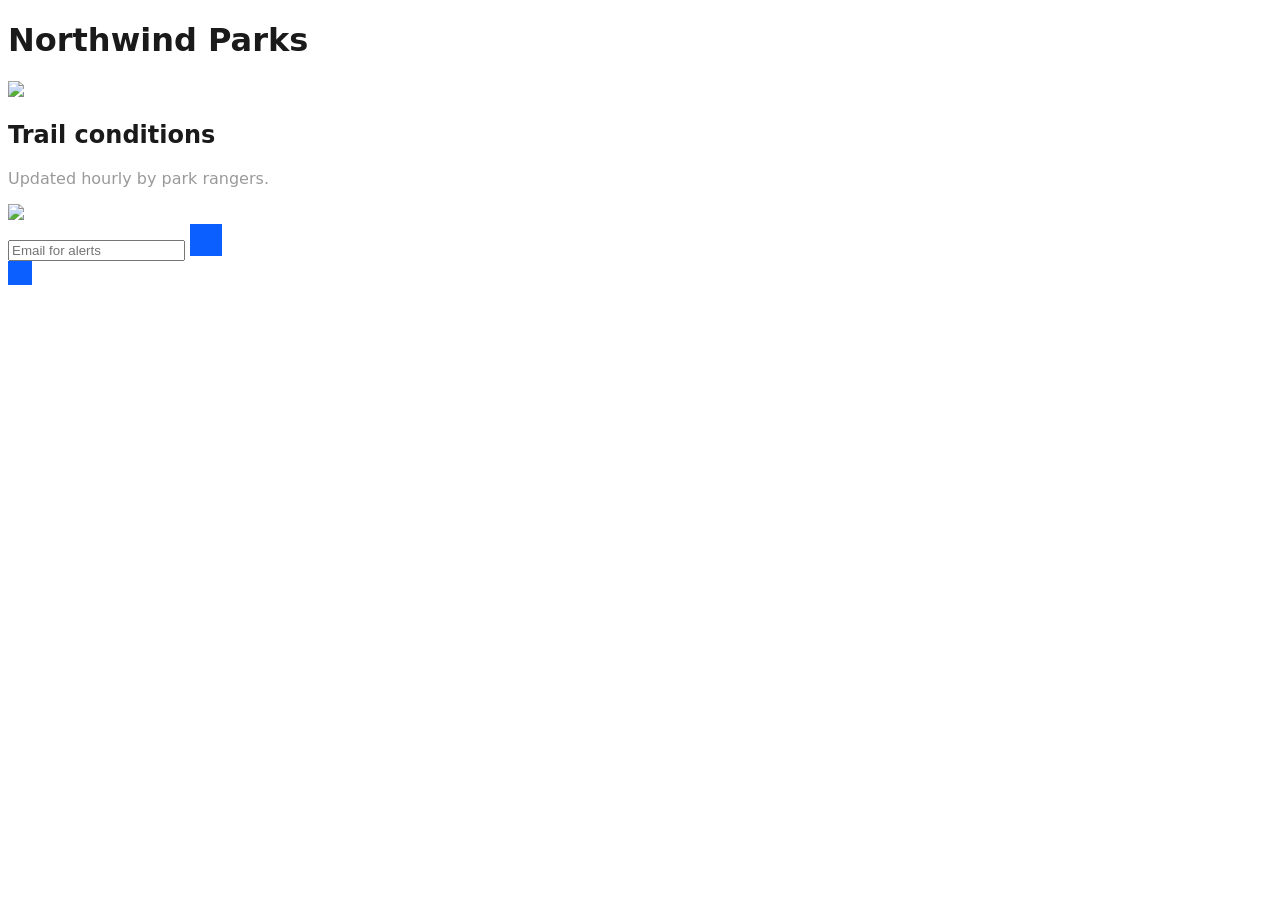
==== fixture/index.html @ 1f3d45e9 "feat(a11y): seeded fixture site with six accessibility violations fixture/index.html and fixture/sty" ====
<!doctype html>
<html lang="en">
<head>
  <meta charset="utf-8">
  <title>Northwind Parks — Trail Conditions</title>
  <link rel="stylesheet" href="styles.css">
</head>
<body>
  <header>
    <h1>Northwind Parks</h1>
    <!-- VIOLATION 1: image-alt -->
    <img src="logo.png" class="logo">
  </header>

  <main>
    <h2>Trail conditions</h2>
    <!-- VIOLATION 2: color-contrast -->
    <p class="muted">Updated hourly by park rangers.</p>

    <!-- VIOLATION 3: image-alt (linked image, no accessible name) -->
    <a href="/map"><img src="map-thumb.png"></a>

    <form>
      <!-- VIOLATION 4: label -->
      <input type="email" id="notify" placeholder="Email for alerts">
      <!-- VIOLATION 5: button-name -->
      <button type="submit" class="icon-btn"></button>
    </form>

    <!-- VIOLATION 6: link-name -->
    <a href="/closures" class="chevron"></a>
  </main>
</body>
</html>
---- fixture/styles.css ----
body { font-family: system-ui, sans-serif; background: #ffffff; color: #1a1a1a; }
.logo { width: 120px; }
/* 2.6:1 against white — below the 4.5:1 WCAG AA threshold */
.muted { color: #9a9a9a; }
.icon-btn { width: 32px; height: 32px; background: #0b5fff; border: 0; }
.chevron { display: inline-block; width: 24px; height: 24px; background: #0b5fff; }
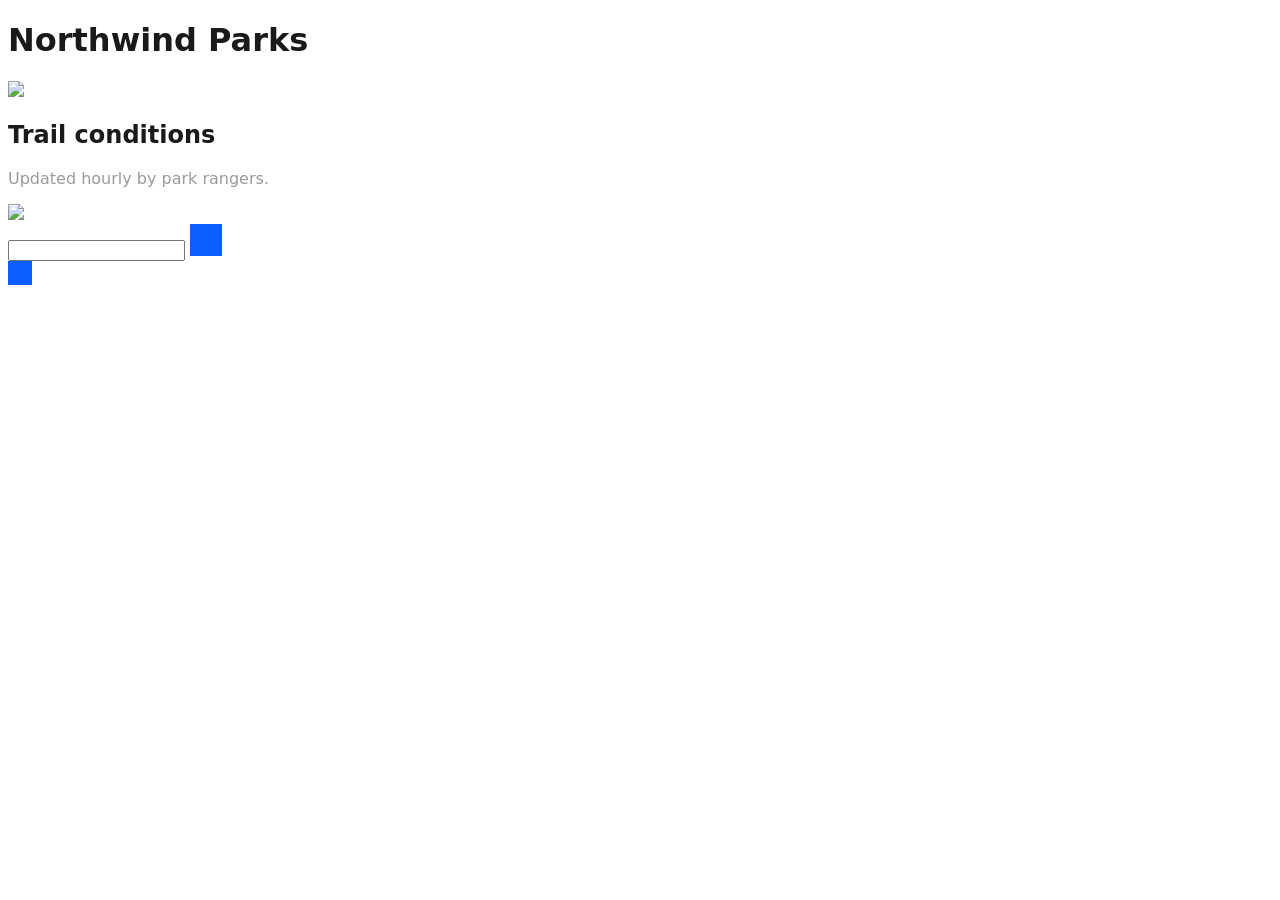
==== commit b64ef95d: "fix(a11y): fixture label violation genuinely fires under axe-core 4.13.0 The seeded input carried a " ====
--- a/fixture/index.html
+++ b/fixture/index.html
@@ -22,7 +22,7 @@
 
     <form>
       <!-- VIOLATION 4: label -->
-      <input type="email" id="notify" placeholder="Email for alerts">
+      <input type="email" id="notify">
       <!-- VIOLATION 5: button-name -->
       <button type="submit" class="icon-btn"></button>
     </form>
